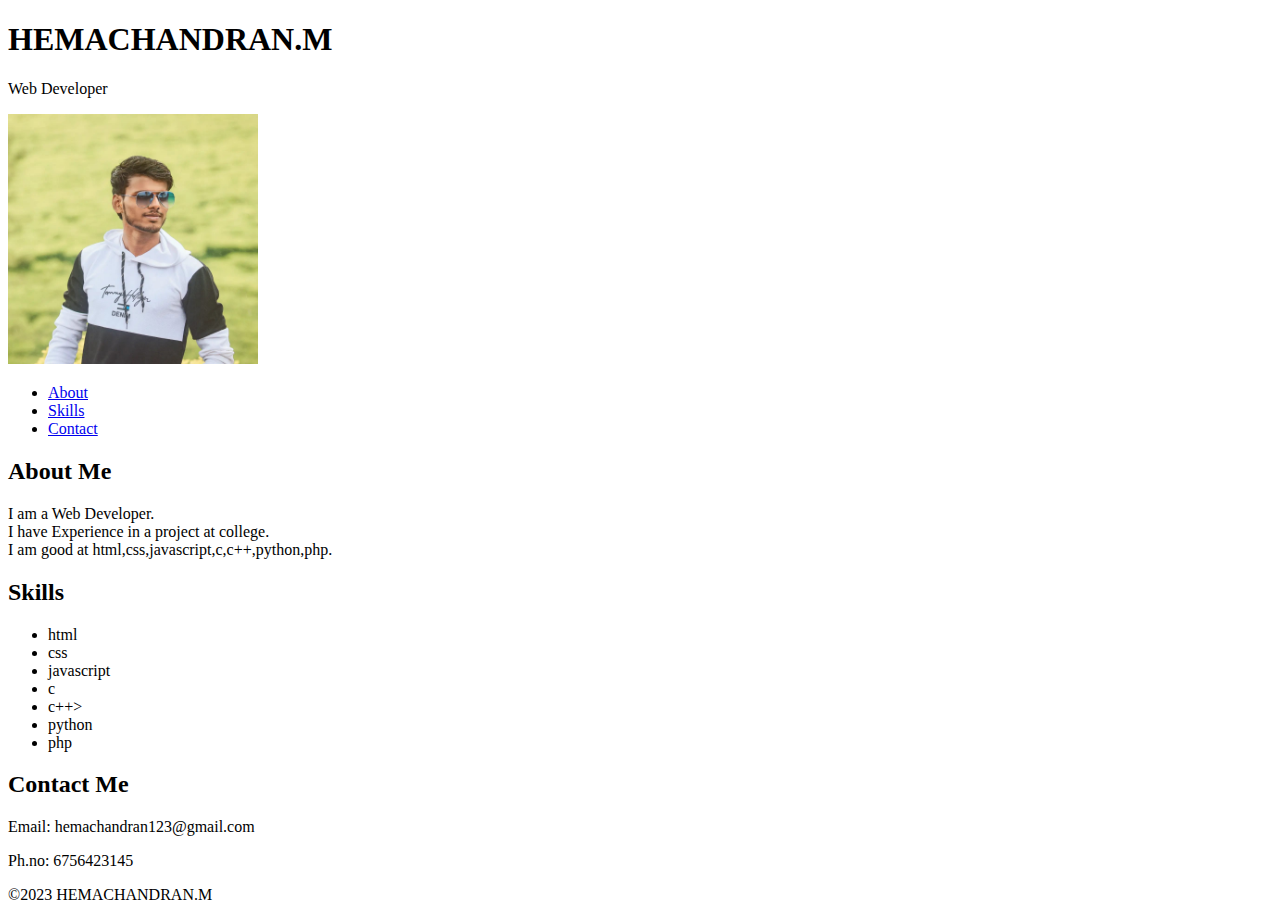
==== index.html @ 8358a1b0 "Update and rename index.html.html to index.html" ====
<!DOCTYPE html>
<html lang="en">
<head>
    <meta charset="UTF-8">
    <meta name="viewport" content="width=device-width, initial-scale=1.0">
    <title>Your Name - Portfolio</title>
    <link rel="stylesheet" href="style.css">
</head>
<body>
    <header>
        <h1>HEMACHANDRAN.M</h1>
        <p>Web Developer</p>
<img src="hema.jpg" width="250px" height="250px">
    </header>
    <nav>
        <ul>
            <li><a href="#about">About</a></li>
            <li><a href="#skills">Skills</a></li>
            <li><a href="#contact">Contact</a></li>
        </ul>
    </nav>
    <section id="about">
        <h2>About Me</h2>
        <p>I am a Web Developer.<br>I have Experience in a project at college.<br>I am good at html,css,javascript,c,c++,python,php.<br></p>
    </section>
    <section id="skills">
        <h2>Skills</h2>
        <ul>
<li>html</li>
<li>css</li>
<li>javascript</li>
<li>c</li>
<li>c++></li>
<li>python</li>
<li>php</li>
</ul>
      <!-- Add more projects as needed -->
    </section>
    <section id="contact">
        <h2>Contact Me</h2>
        <p>Email: hemachandran123@gmail.com</p>
        <p>Ph.no: 6756423145</p>
    </section>
<script src="script.js"></script>
<footer>
<p>&copy;2023 HEMACHANDRAN.M </p>
</footer>
</body>
</html>
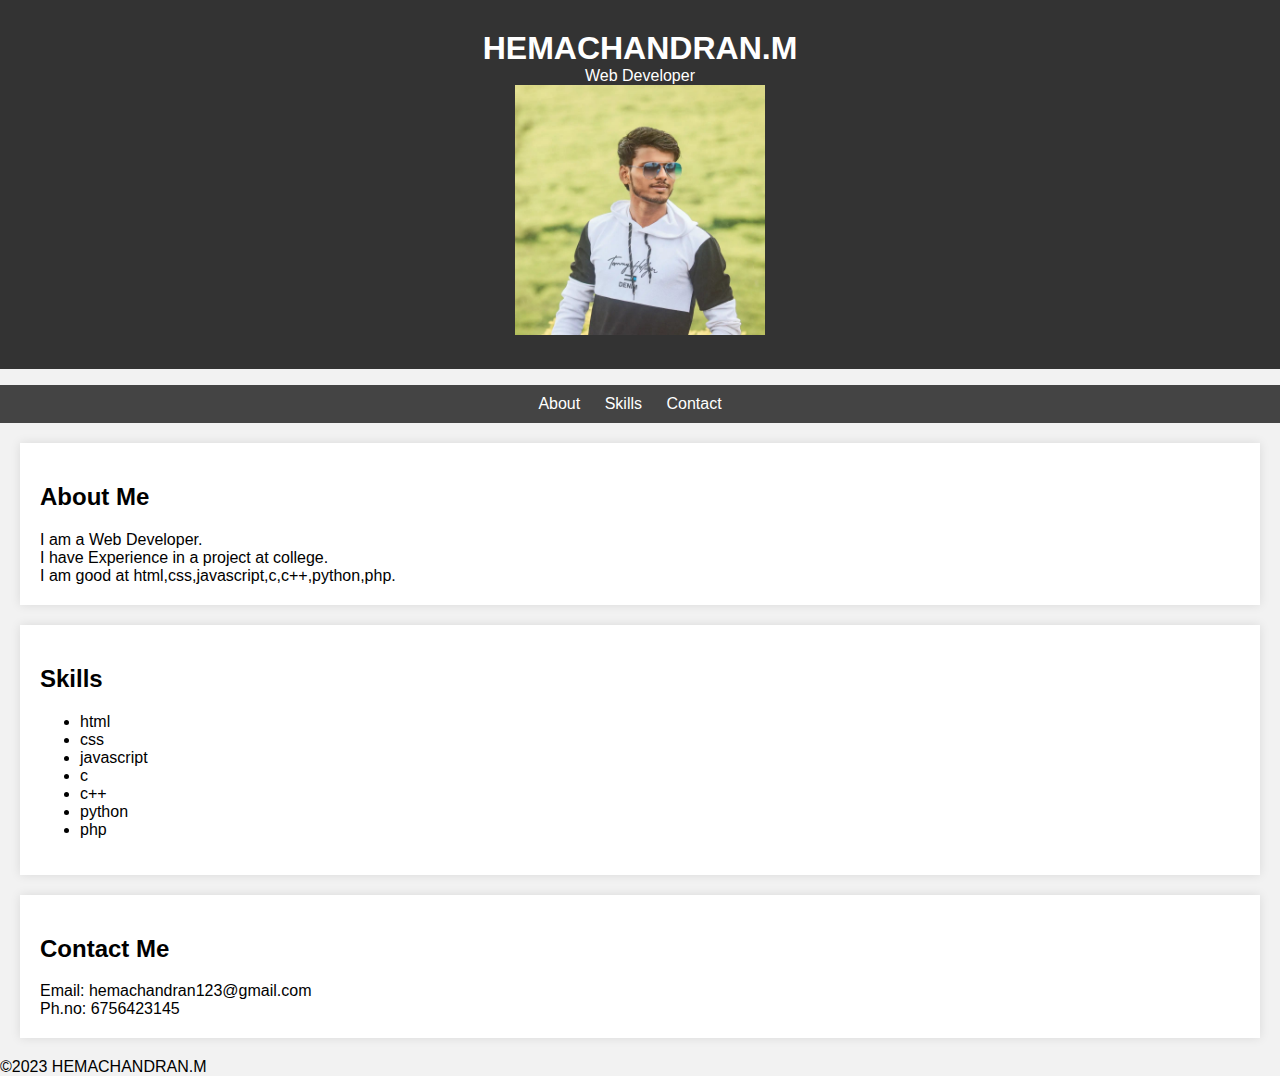
==== commit c4797261: "Update index.html" ====
--- a/index.html
+++ b/index.html
@@ -30,7 +30,7 @@
 <li>css</li>
 <li>javascript</li>
 <li>c</li>
-<li>c++></li>
+<li>c++</li>
 <li>python</li>
 <li>php</li>
 </ul>
--- a/style.css
+++ b/style.css
@@ -0,0 +1,93 @@
+/* Reset some default styles */
+body, h1, p {
+    margin: 0;
+    padding: 0;
+}
+
+body {
+    font-family: Arial, sans-serif;
+    background-color: #f2f2f2;
+}
+
+header {
+    text-align: center;
+    background-color: #333;
+    color: #fff;
+    padding: 30px 0;
+}
+
+nav ul {
+    text-align: center;
+    background-color: #444;
+    list-style: none;
+    padding: 10px 0;
+}
+
+nav ul li {
+    display: inline;
+    margin-right: 20px;
+}
+
+a {
+    text-decoration: none;
+    color: #fff;
+}
+
+section {
+    margin: 20px;
+    padding: 20px;
+    background-color: #fff;
+    box-shadow: 0 0 10px rgba(0, 0, 0, 0.1);
+}
+
+.project {
+    margin: 20px 0;
+}
+
+/* Add more styles and customization as needed // Reset some default styles */
+body, h1, p {
+    margin: 0;
+    padding: 0;
+}
+
+body {
+    font-family: Arial, sans-serif;
+    background-color: #f2f2f2;
+}
+
+header {
+    text-align: center;
+    background-color: #333;
+    color: #fff;
+    padding: 30px 0;
+}
+
+nav ul {
+    text-align: center;
+    background-color: #444;
+    list-style: none;
+    padding: 10px 0;
+}
+
+nav ul li {
+    display: inline;
+    margin-right: 20px;
+}
+
+a {
+    text-decoration: none;
+    color: #fff;
+}
+
+section {
+    margin: 20px;
+    padding: 20px;
+    background-color: #fff;
+    box-shadow: 0 0 10px rgba(0, 0, 0, 0.1);
+}
+
+.project {
+    margin: 20px 0;
+}
+
+/* Add more styles and customization as needed */
